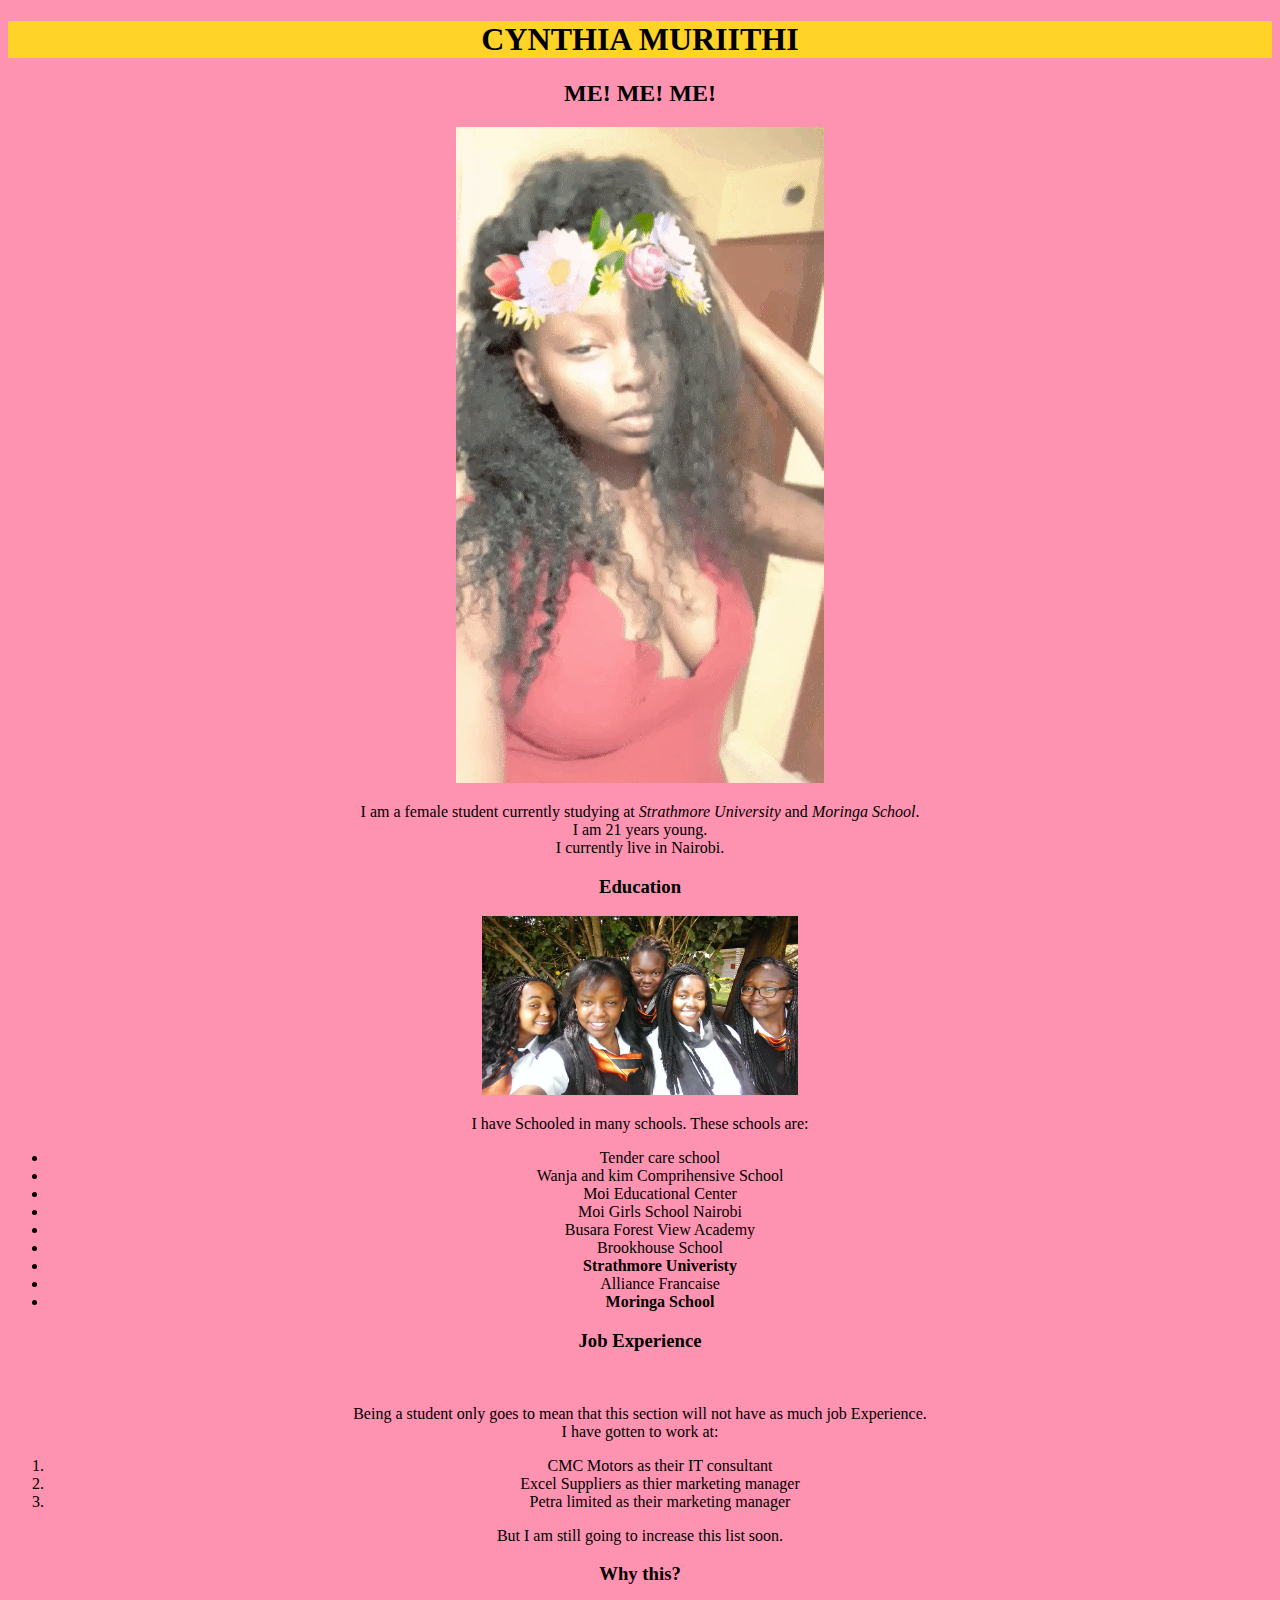
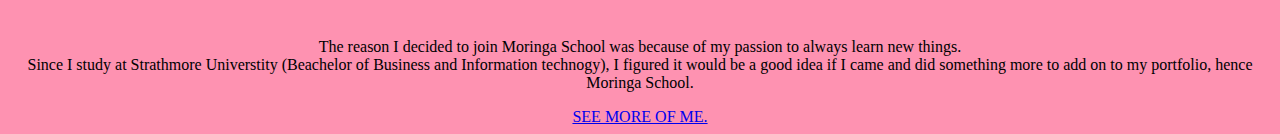
==== index.html @ 6081ea93 "changed the background color" ====
<!DOCTYPE html>
<html lang="en">

<head>
  <title>CYCIQUOIEY</title>
  <link rel="stylesheet" href="css/app.css">
</head>

<body>
  <div style="background-color: rgb(255, 211, 40)">

  <h1>CYNTHIA MURIITHI</h1>
  </div>
  <h2>ME! ME! ME!</h2>
  <img src="img/ME.gif" alt="A photo of ME">
  <p>
    I am a female student currently studying at <em>Strathmore University</em> and <em>Moringa School</em>.<br>
    I am 21 years young.<br>
    I currently live in Nairobi.<br>
  </p>

  <h3>Education</h3>
  <img src="img/school.jpg" alt="A picture of me in school" width="25%">
  <p>
    I have Schooled in many schools. These schools are:<br>
    <ul>
      <li>Tender care school</li>
      <li>Wanja and kim Comprihensive School</li>
      <li>Moi Educational Center</li>
      <li>Moi Girls School Nairobi</li>
      <li>Busara Forest View Academy</li>
      <li>Brookhouse School</li>
      <li><strong>Strathmore Univeristy</strong></li>
      <li>Alliance Francaise</li>
      <li><strong>Moringa School</strong></li>
    </ul>

  </p>

  <h3>Job Experience</h3>
  <img src="" alt="">
  <p>
    Being a student only goes to mean that this section will not have as much job Experience.<br>
    I have gotten to work at:
    <ol>
      <li>CMC Motors as their IT consultant</li>
      <li>Excel Suppliers as thier marketing manager</li>
      <li>Petra limited as their marketing manager</li>
    </ol>
    But I am still going to increase this list soon.
  </p>

  <h3>Why this?</h3>
  <img src="" alt="">
  <p>
    The reason I decided to join Moringa School was because of my passion to always learn new things.<br>
    Since I study at Strathmore Universtity (Beachelor of Business and Information technogy), I figured it would be a good idea if I came and did something more to add on to my portfolio, hence Moringa School.

  </p>


  <a href="about.html">SEE MORE OF ME.</a>
  </body>
</html>
---- css/app.css ----
body {
  background-color: rgb(254, 146, 177);
  text-align: center;
}
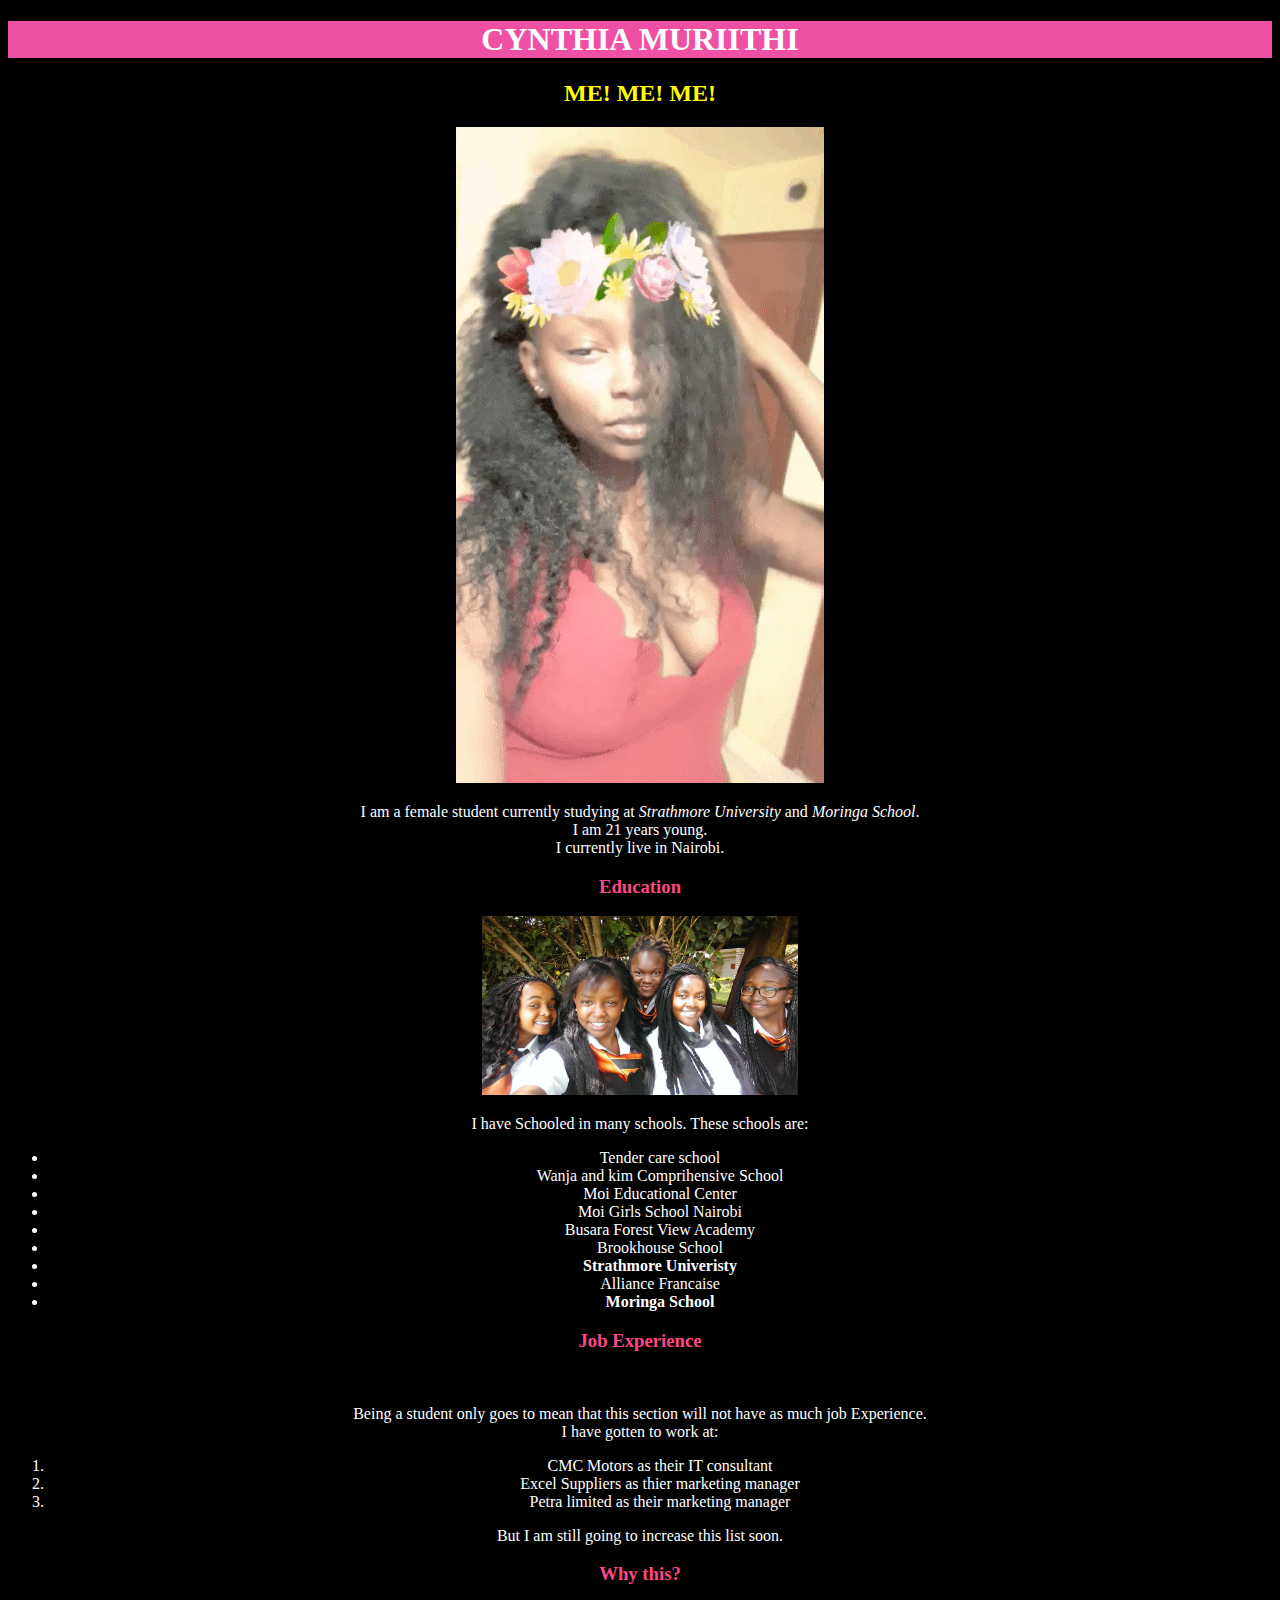
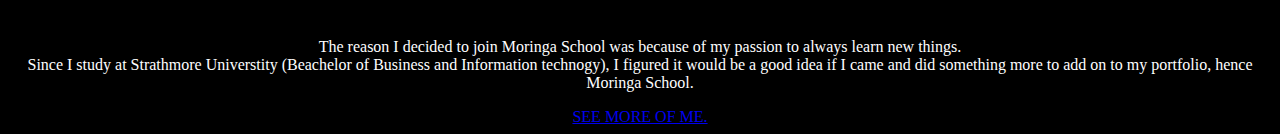
==== commit 8eb104fa: "Changed the font" ====
--- a/index.html
+++ b/index.html
@@ -7,10 +7,11 @@
 </head>
 
 <body>
-  <div style="background-color: rgb(255, 211, 40)">
 
+  <div style="background-color: rgb(240, 80, 163)">
   <h1>CYNTHIA MURIITHI</h1>
   </div>
+
   <h2>ME! ME! ME!</h2>
   <img src="img/ME.gif" alt="A photo of ME">
   <p>
--- a/css/app.css
+++ b/css/app.css
@@ -1,4 +1,11 @@
 body {
-  background-color: rgb(254, 146, 177);
+  background-color: rgb(0, 0, 0);
+  color: #fefeff;
   text-align: center;
 }
+h2 {
+  color: yellow;
+}
+h3 {
+  color: rgb(254, 70, 132);
+}
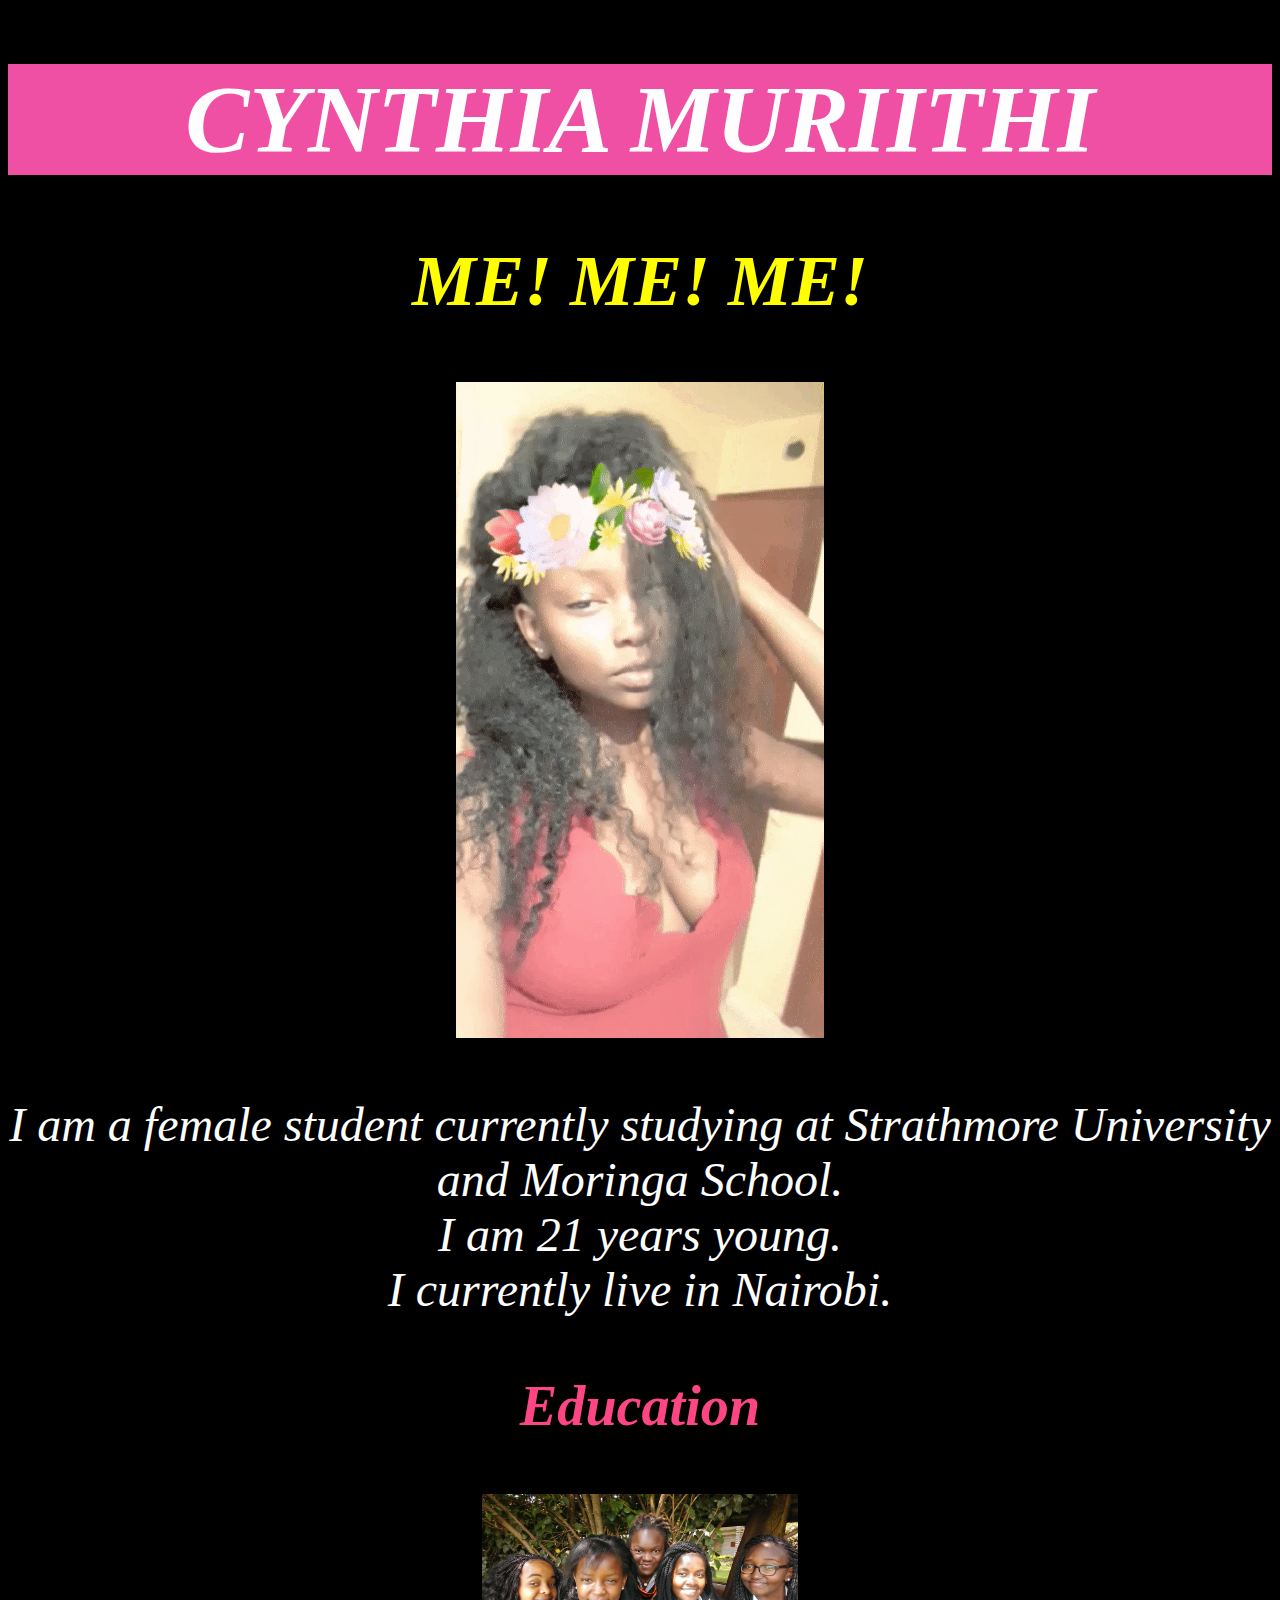
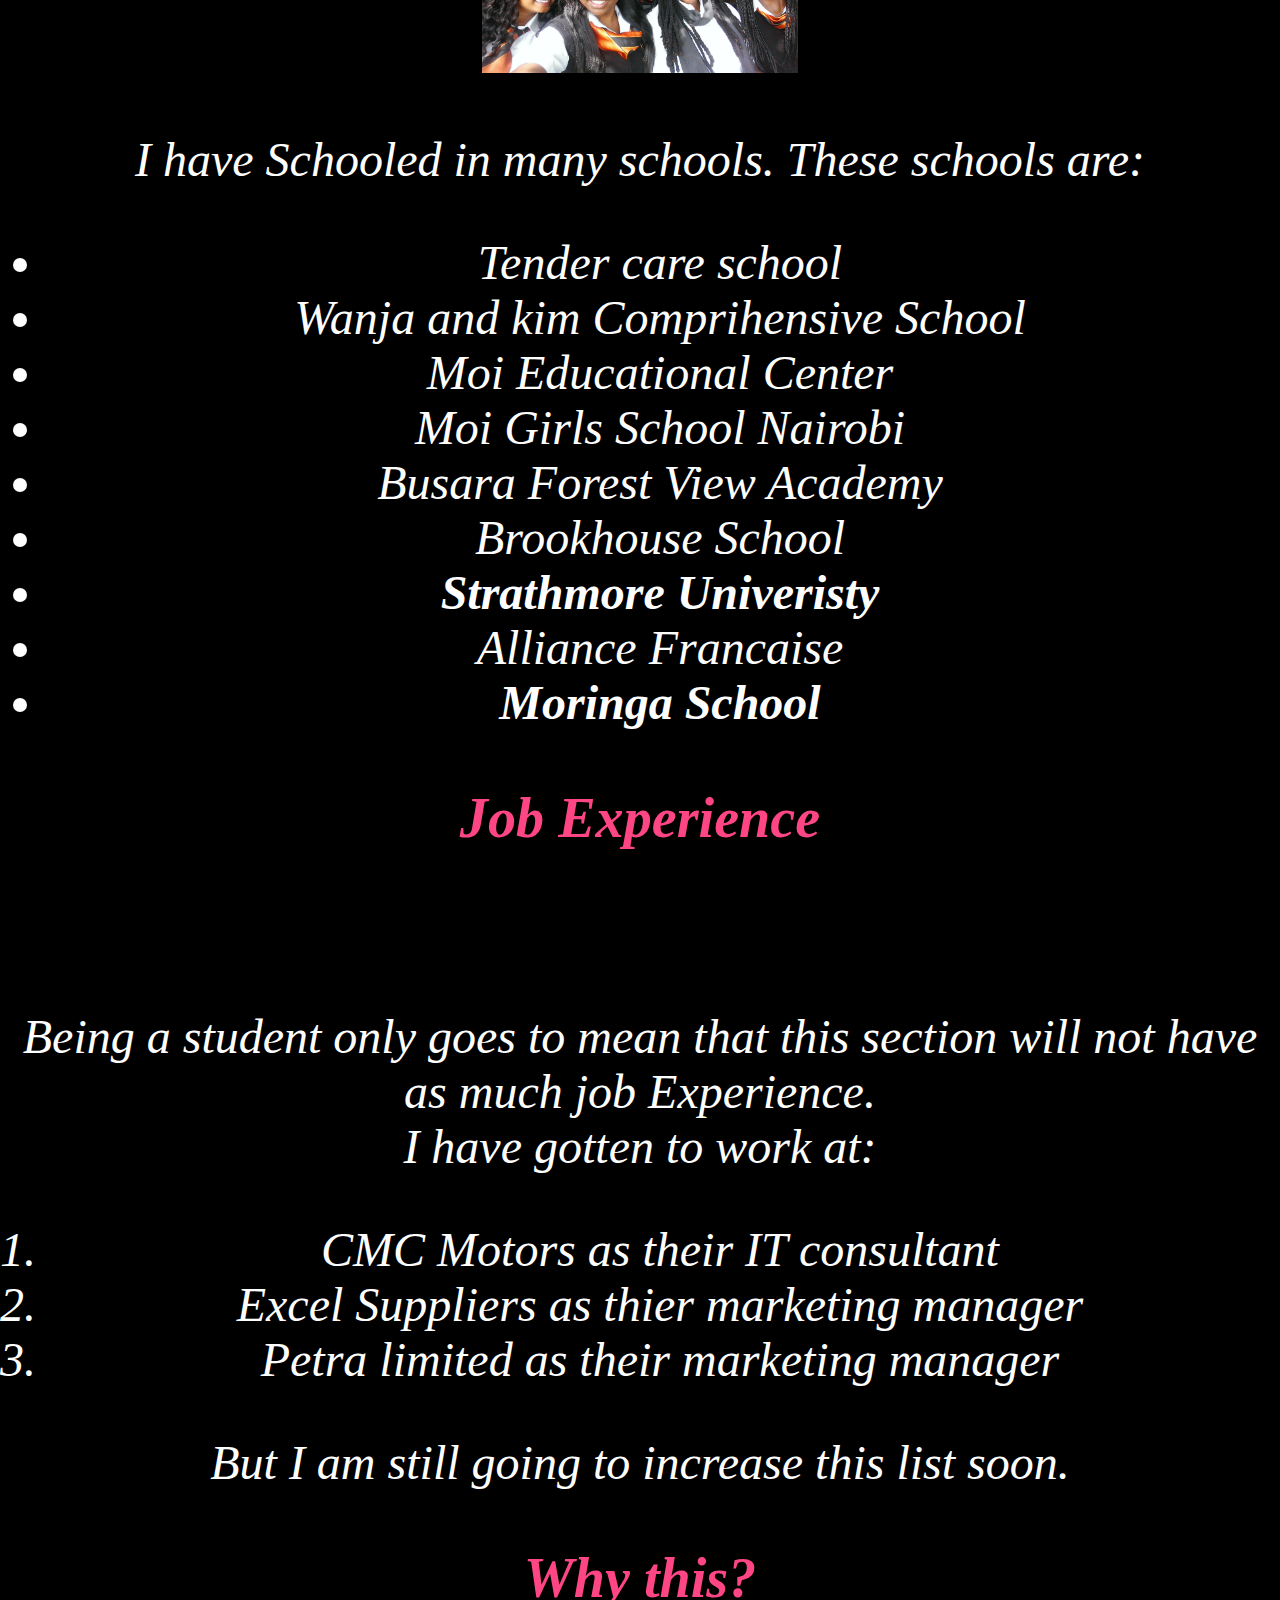
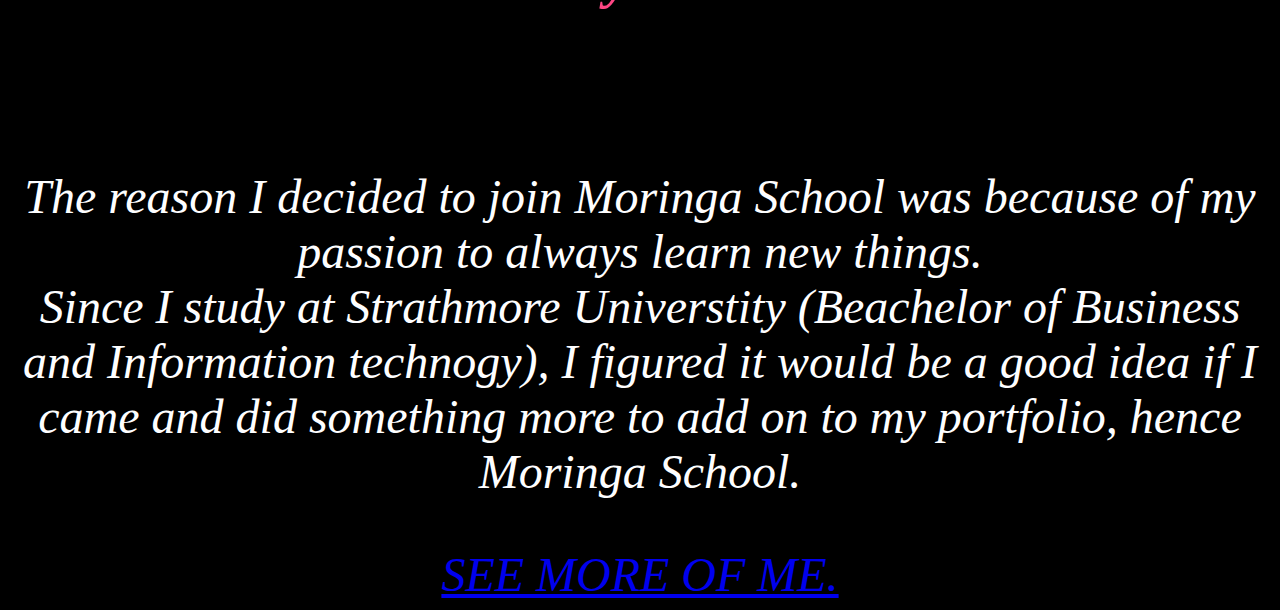
==== commit 406f2a09: "Changed font size and style" ====
--- a/index.html
+++ b/index.html
@@ -7,7 +7,6 @@
 </head>
 
 <body>
-
   <div style="background-color: rgb(240, 80, 163)">
   <h1>CYNTHIA MURIITHI</h1>
   </div>
--- a/css/app.css
+++ b/css/app.css
@@ -9,3 +9,7 @@
 h3 {
   color: rgb(254, 70, 132);
 }
+body {
+  font-size: 300%;
+  font-style: italic;  
+}
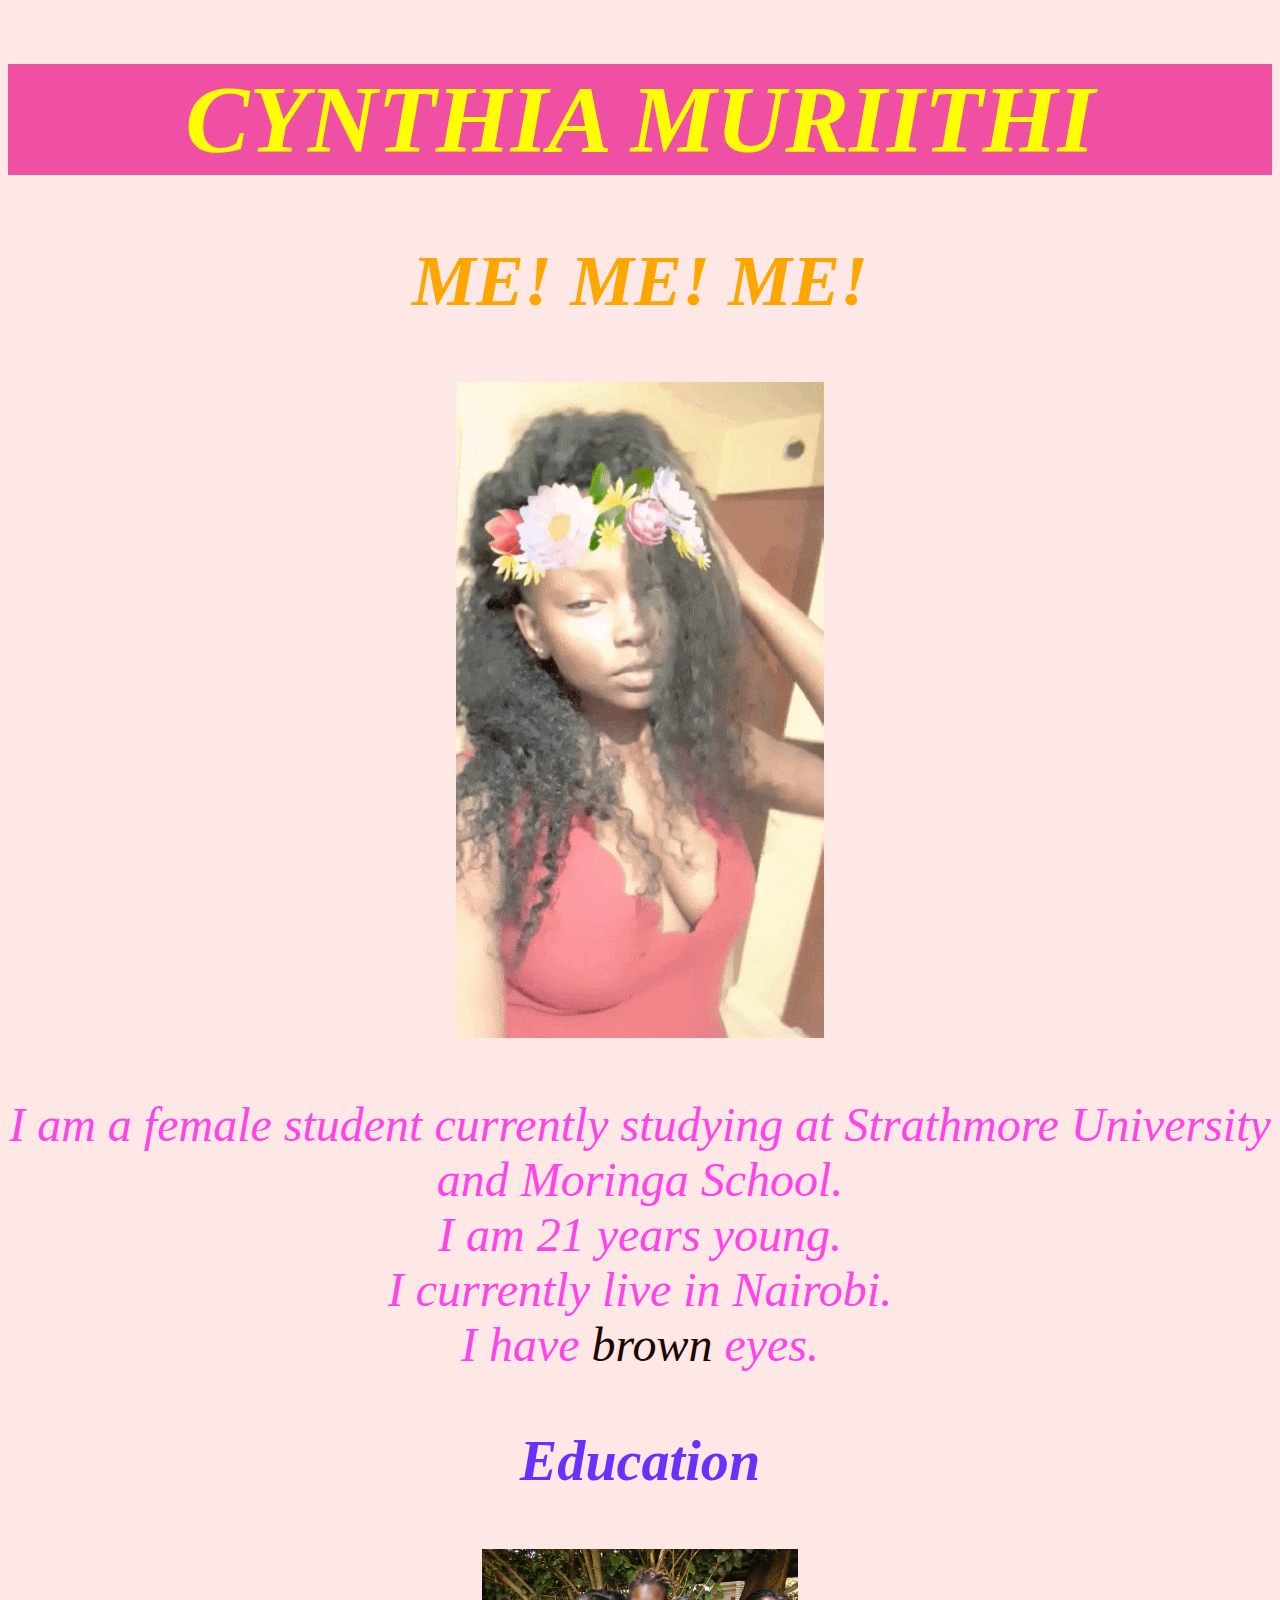
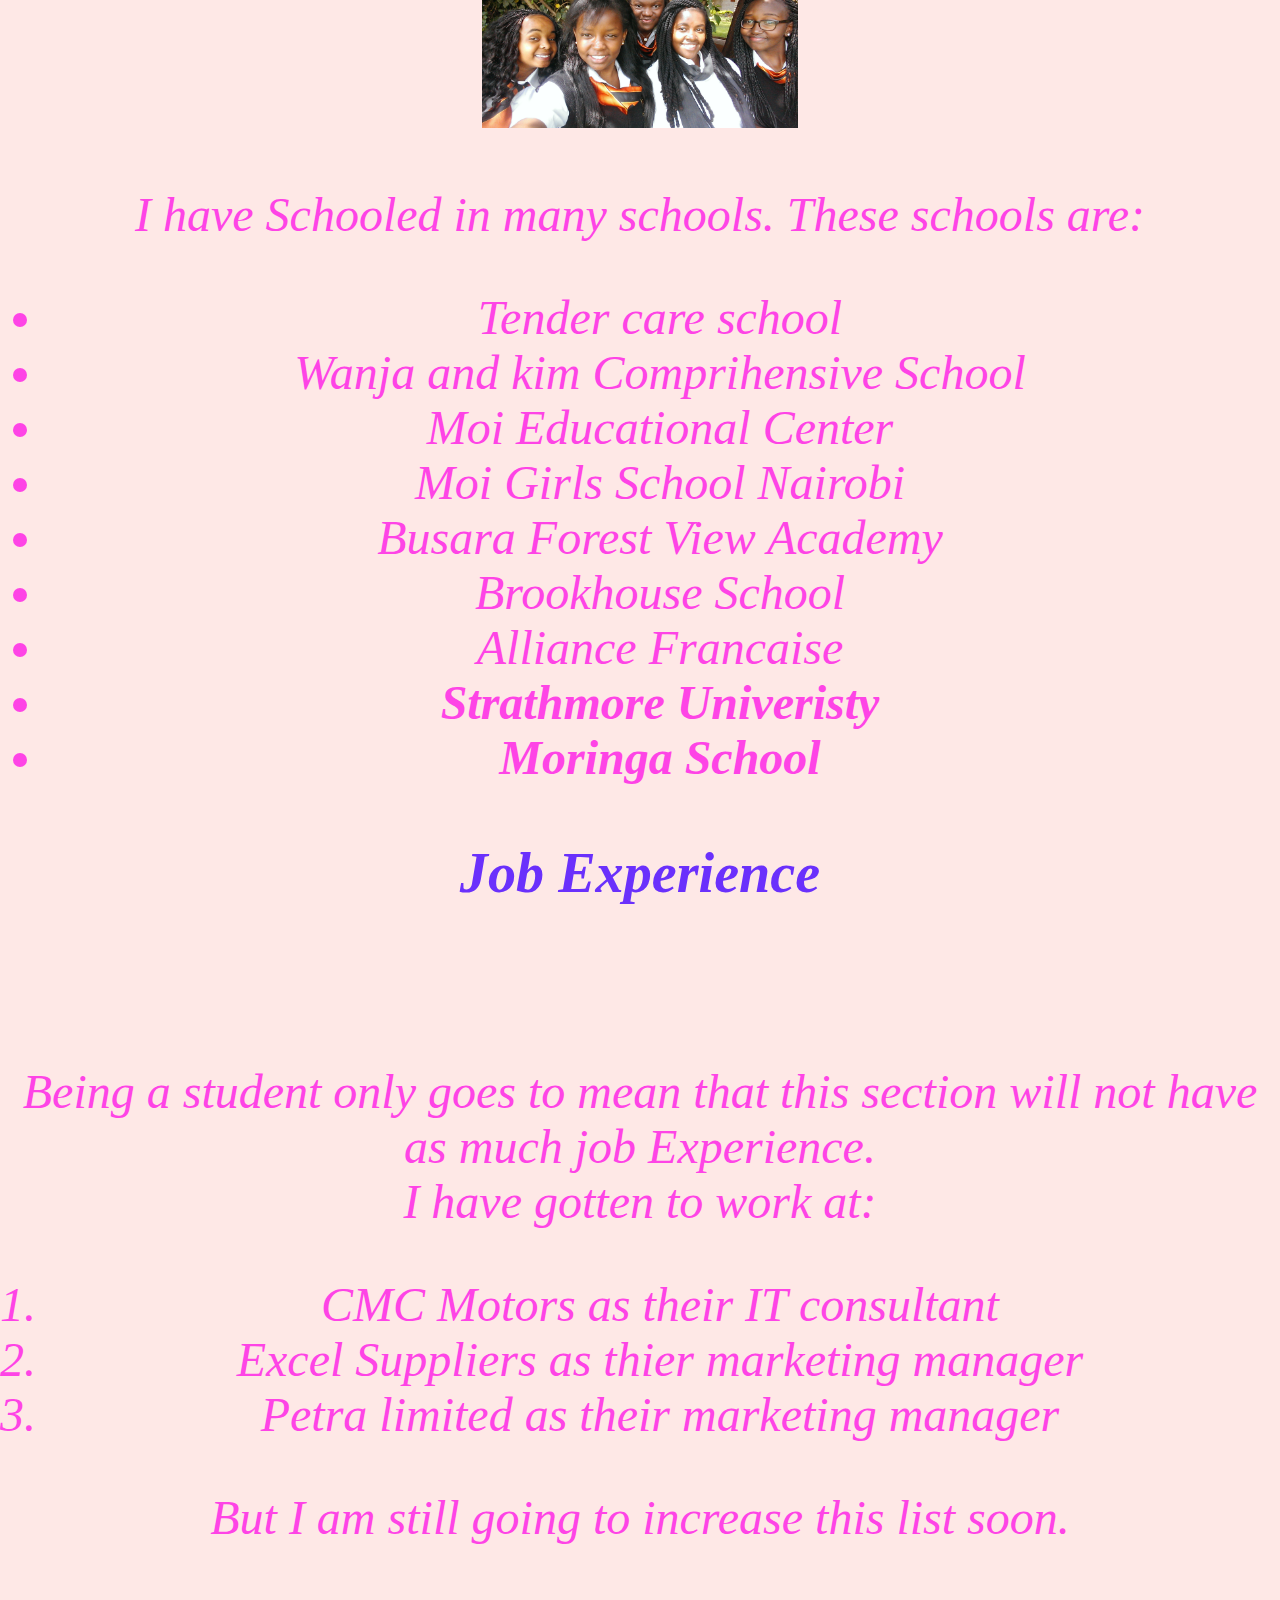
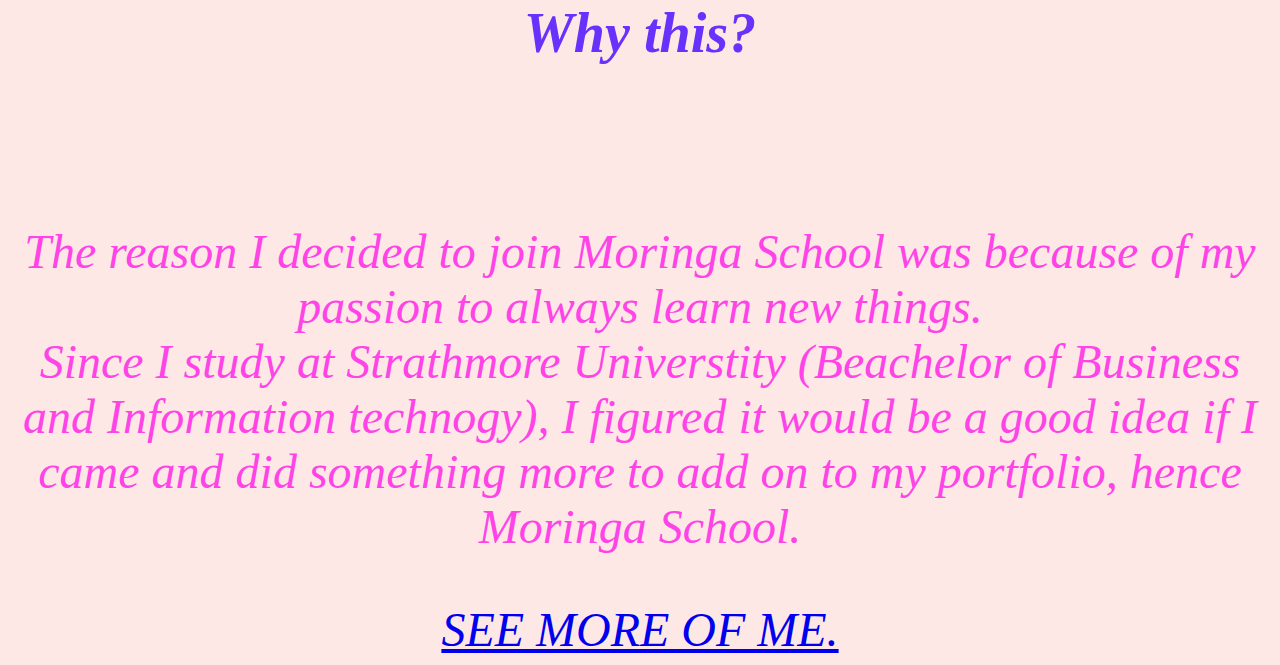
==== commit 385337ca: "changed the background color" ====
--- a/index.html
+++ b/index.html
@@ -17,6 +17,7 @@
     I am a female student currently studying at <em>Strathmore University</em> and <em>Moringa School</em>.<br>
     I am 21 years young.<br>
     I currently live in Nairobi.<br>
+    I have <span style="color: rgb(32, 5, 1)">brown</span> eyes.<br>
   </p>
 
   <h3>Education</h3>
@@ -30,8 +31,8 @@
       <li>Moi Girls School Nairobi</li>
       <li>Busara Forest View Academy</li>
       <li>Brookhouse School</li>
+      <li>Alliance Francaise</li>
       <li><strong>Strathmore Univeristy</strong></li>
-      <li>Alliance Francaise</li>
       <li><strong>Moringa School</strong></li>
     </ul>
 
--- a/css/app.css
+++ b/css/app.css
@@ -1,15 +1,18 @@
 body {
-  background-color: rgb(0, 0, 0);
-  color: #fefeff;
+  background-color: rgb(254, 232, 230);
+  color: rgb(254, 68, 230);
   text-align: center;
 }
 h2 {
-  color: yellow;
+  color: orange;
 }
 h3 {
-  color: rgb(254, 70, 132);
+  color: rgb(106, 48, 252);
 }
 body {
   font-size: 300%;
-  font-style: italic;  
+  font-style: italic;
 }
+h1 {
+  color: yellow;
+}
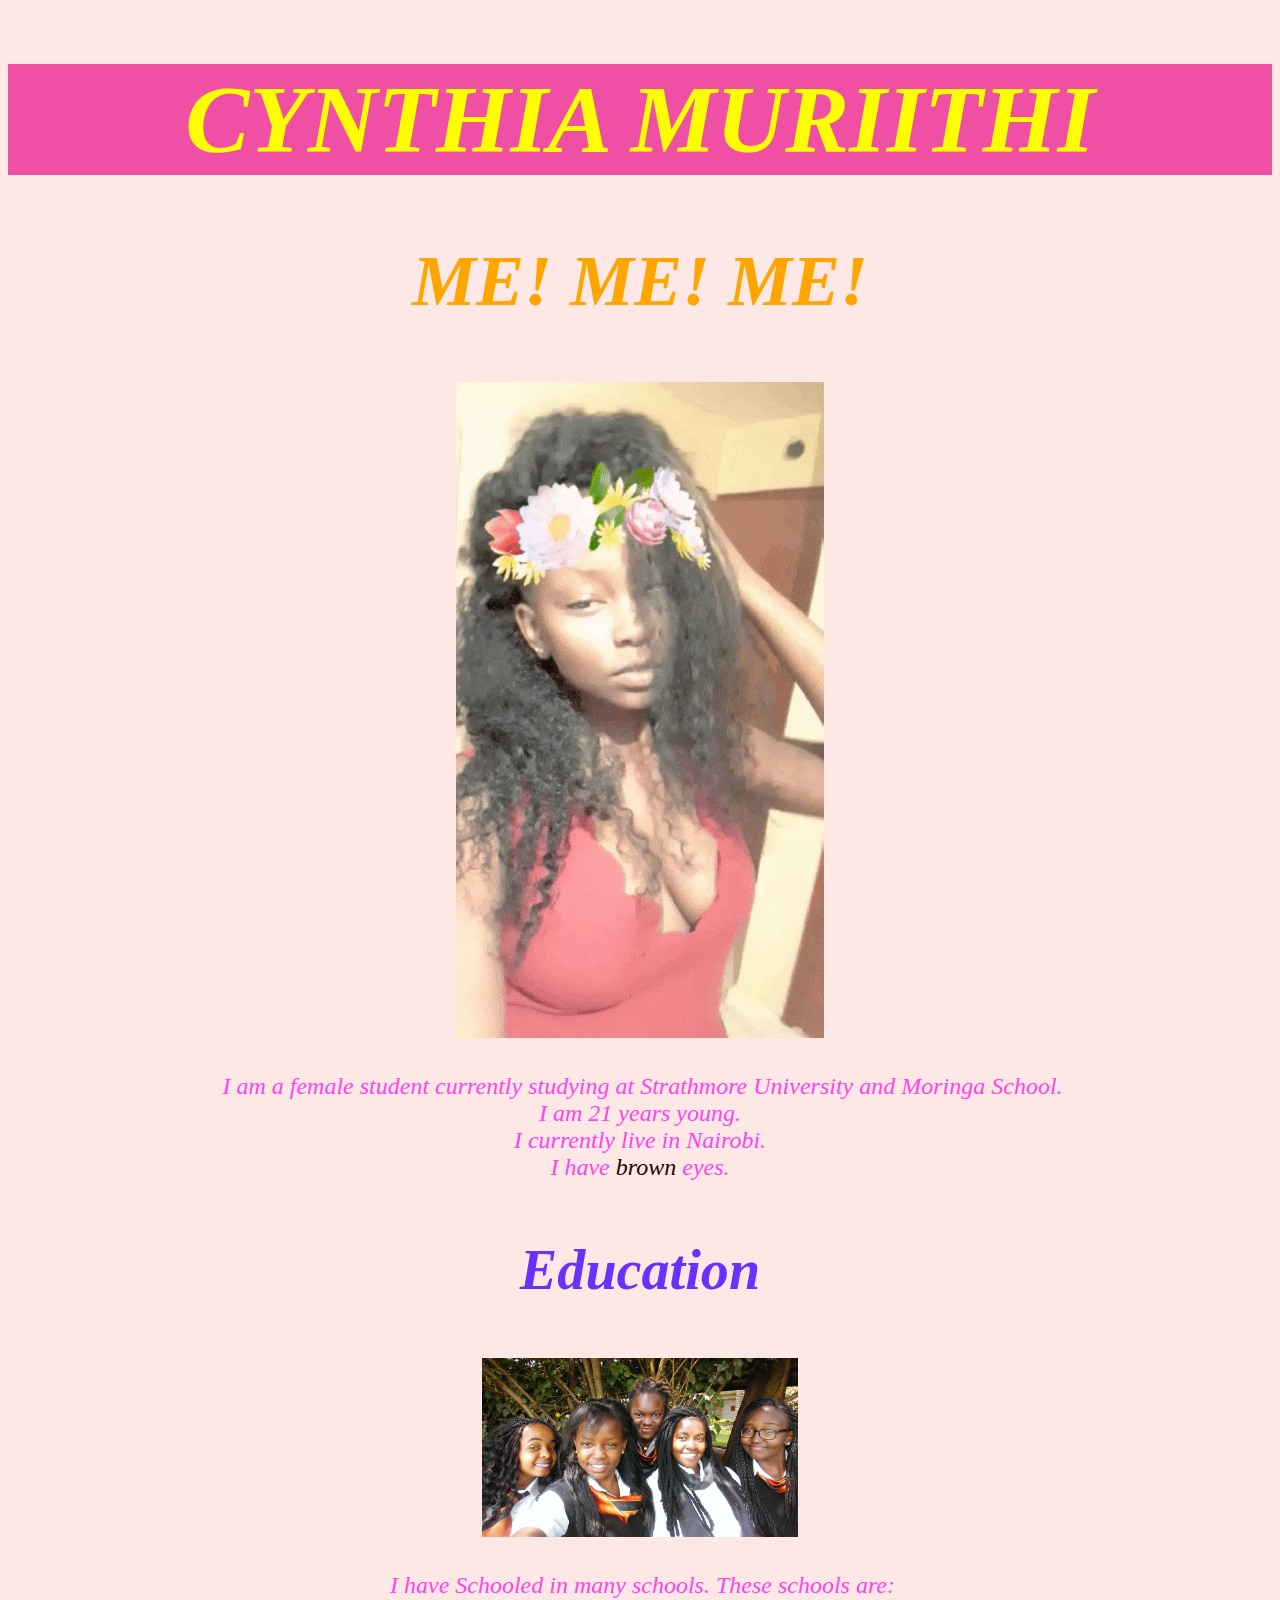
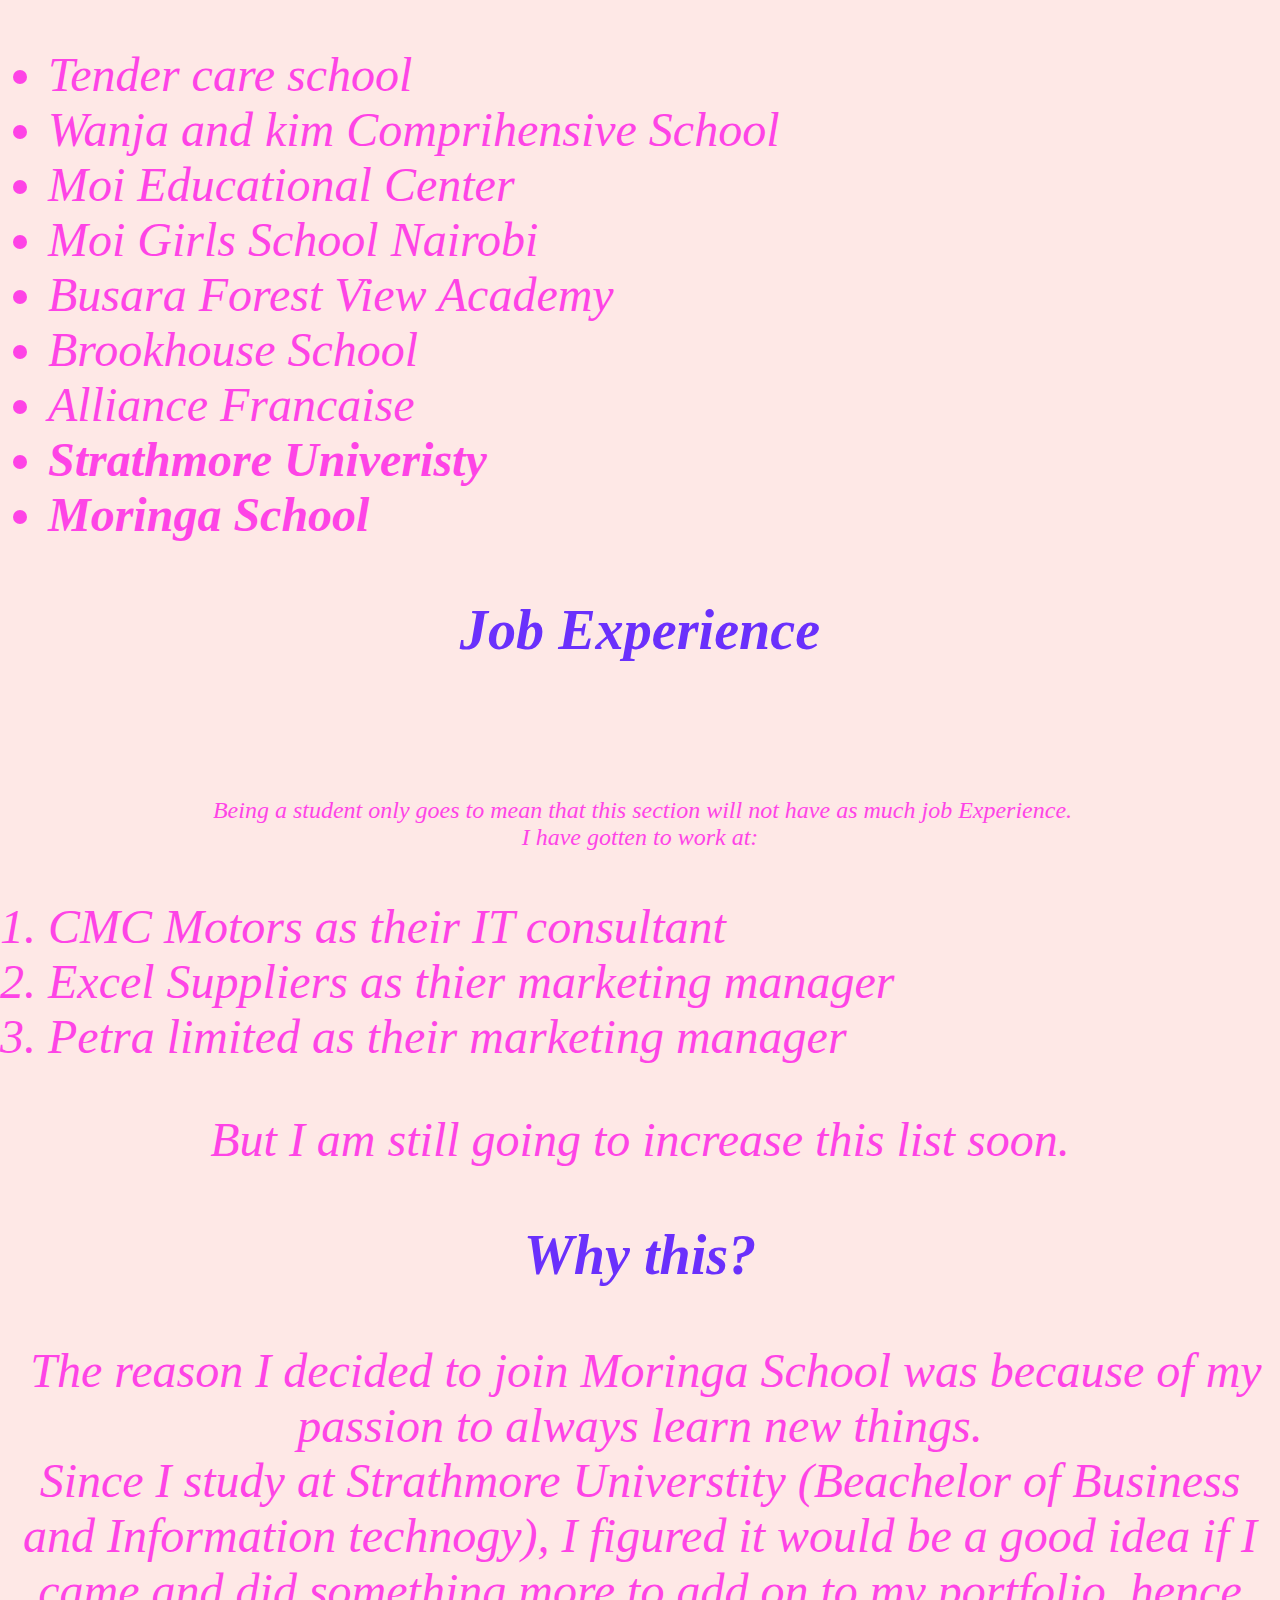
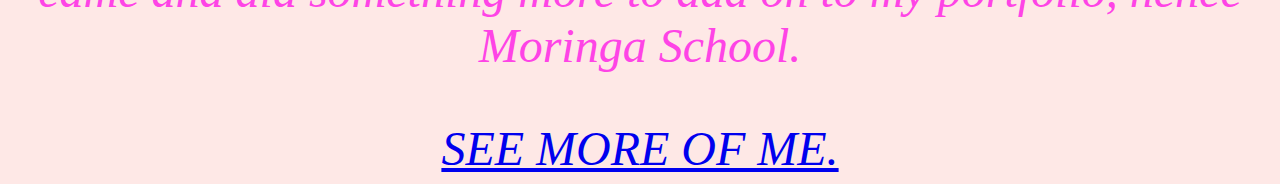
==== commit 513e818c: "Added a hyperlink" ====
--- a/index.html
+++ b/index.html
@@ -2,6 +2,12 @@
 <html lang="en">
 
 <head>
+  <style>
+  p{
+    text-indent: 5px;
+  }
+
+  </style>
   <title>CYCIQUOIEY</title>
   <link rel="stylesheet" href="css/app.css">
 </head>
@@ -13,7 +19,7 @@
 
   <h2>ME! ME! ME!</h2>
   <img src="img/ME.gif" alt="A photo of ME">
-  <p>
+  <p class="red">
     I am a female student currently studying at <em>Strathmore University</em> and <em>Moringa School</em>.<br>
     I am 21 years young.<br>
     I currently live in Nairobi.<br>
@@ -22,9 +28,9 @@
 
   <h3>Education</h3>
   <img src="img/school.jpg" alt="A picture of me in school" width="25%">
-  <p>
+  <p class="red">
     I have Schooled in many schools. These schools are:<br>
-    <ul>
+    <ul align="left">
       <li>Tender care school</li>
       <li>Wanja and kim Comprihensive School</li>
       <li>Moi Educational Center</li>
@@ -40,10 +46,10 @@
 
   <h3>Job Experience</h3>
   <img src="" alt="">
-  <p>
+  <p class="red">
     Being a student only goes to mean that this section will not have as much job Experience.<br>
     I have gotten to work at:
-    <ol>
+    <ol align= "left">
       <li>CMC Motors as their IT consultant</li>
       <li>Excel Suppliers as thier marketing manager</li>
       <li>Petra limited as their marketing manager</li>
@@ -53,12 +59,10 @@
 
   <h3>Why this?</h3>
   <img src="" alt="">
-  <p>
+  <pclass="red">
     The reason I decided to join Moringa School was because of my passion to always learn new things.<br>
     Since I study at Strathmore Universtity (Beachelor of Business and Information technogy), I figured it would be a good idea if I came and did something more to add on to my portfolio, hence Moringa School.
-
   </p>
-
 
   <a href="about.html">SEE MORE OF ME.</a>
   </body>
--- a/css/app.css
+++ b/css/app.css
@@ -3,6 +3,7 @@
   color: rgb(254, 68, 230);
   text-align: center;
 }
+
 h2 {
   color: orange;
 }
@@ -16,3 +17,6 @@
 h1 {
   color: yellow;
 }
+.red {
+  font-size: 50%;
+}
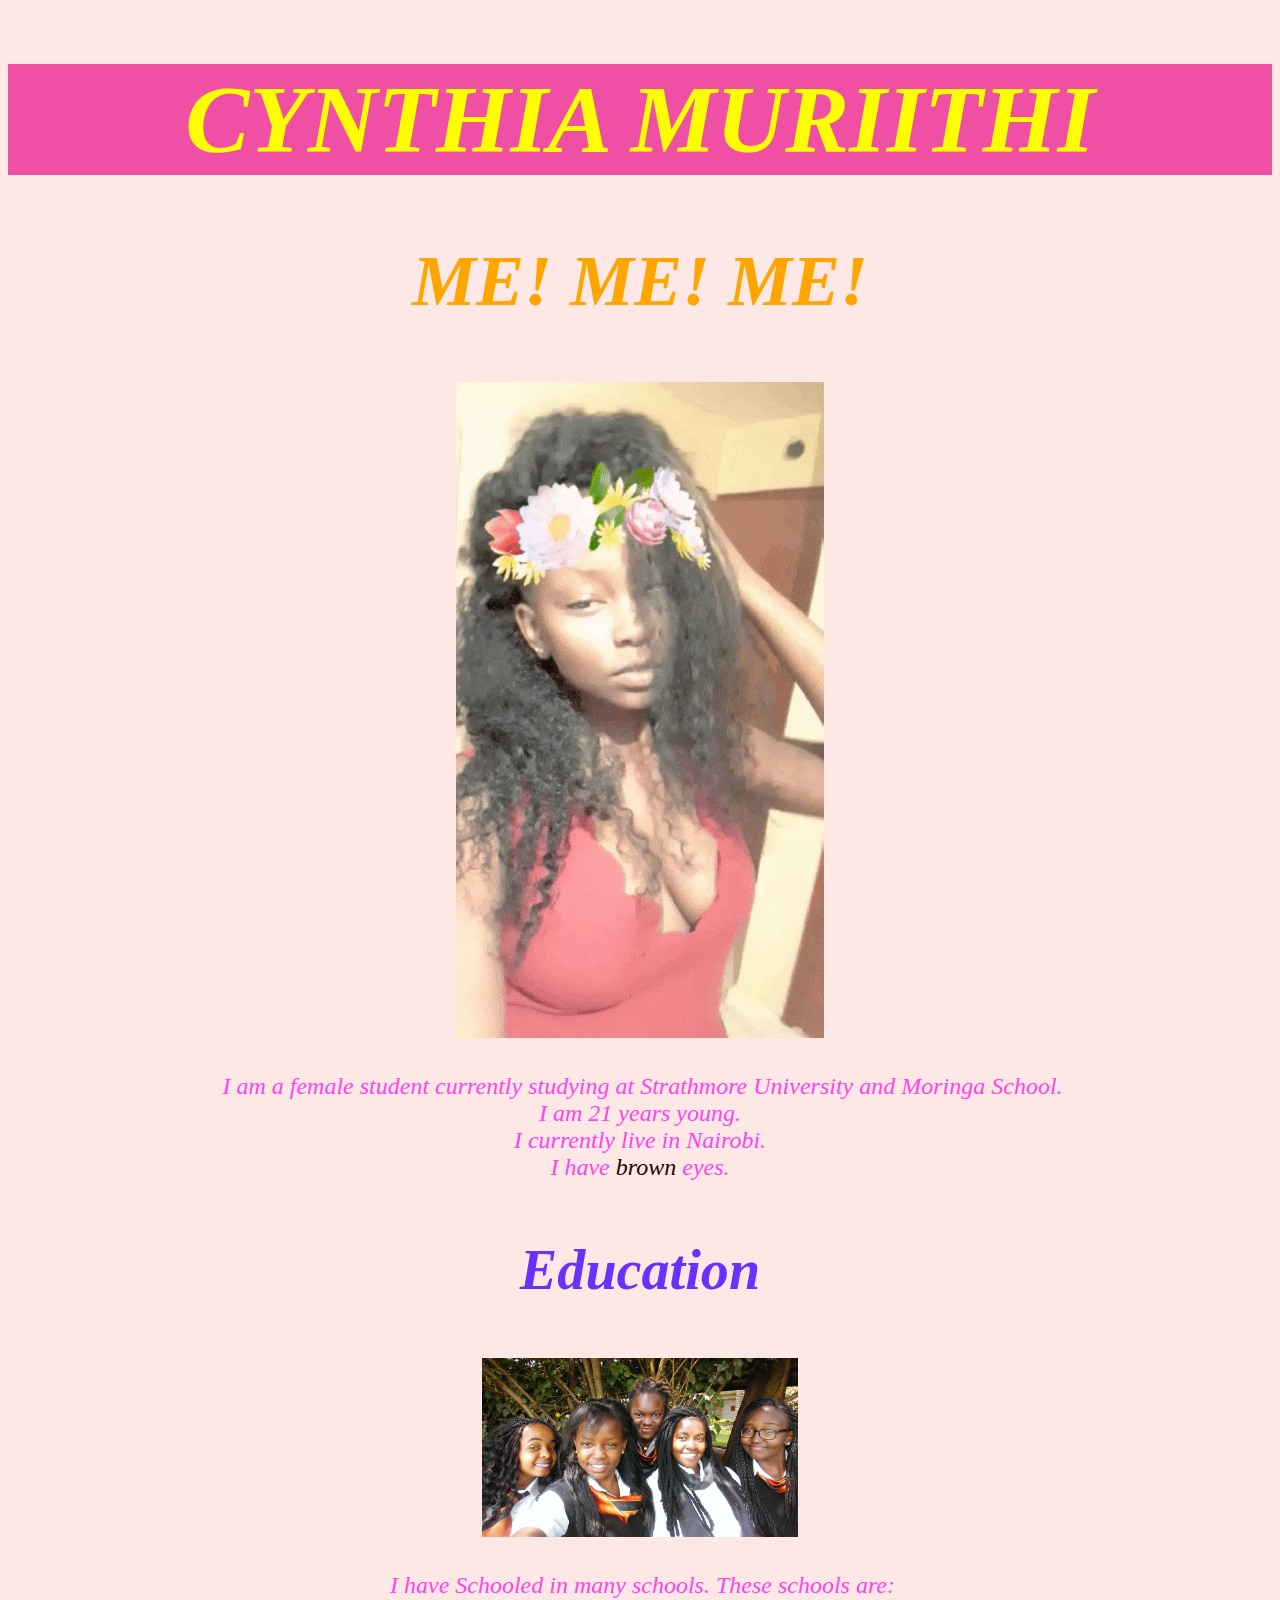
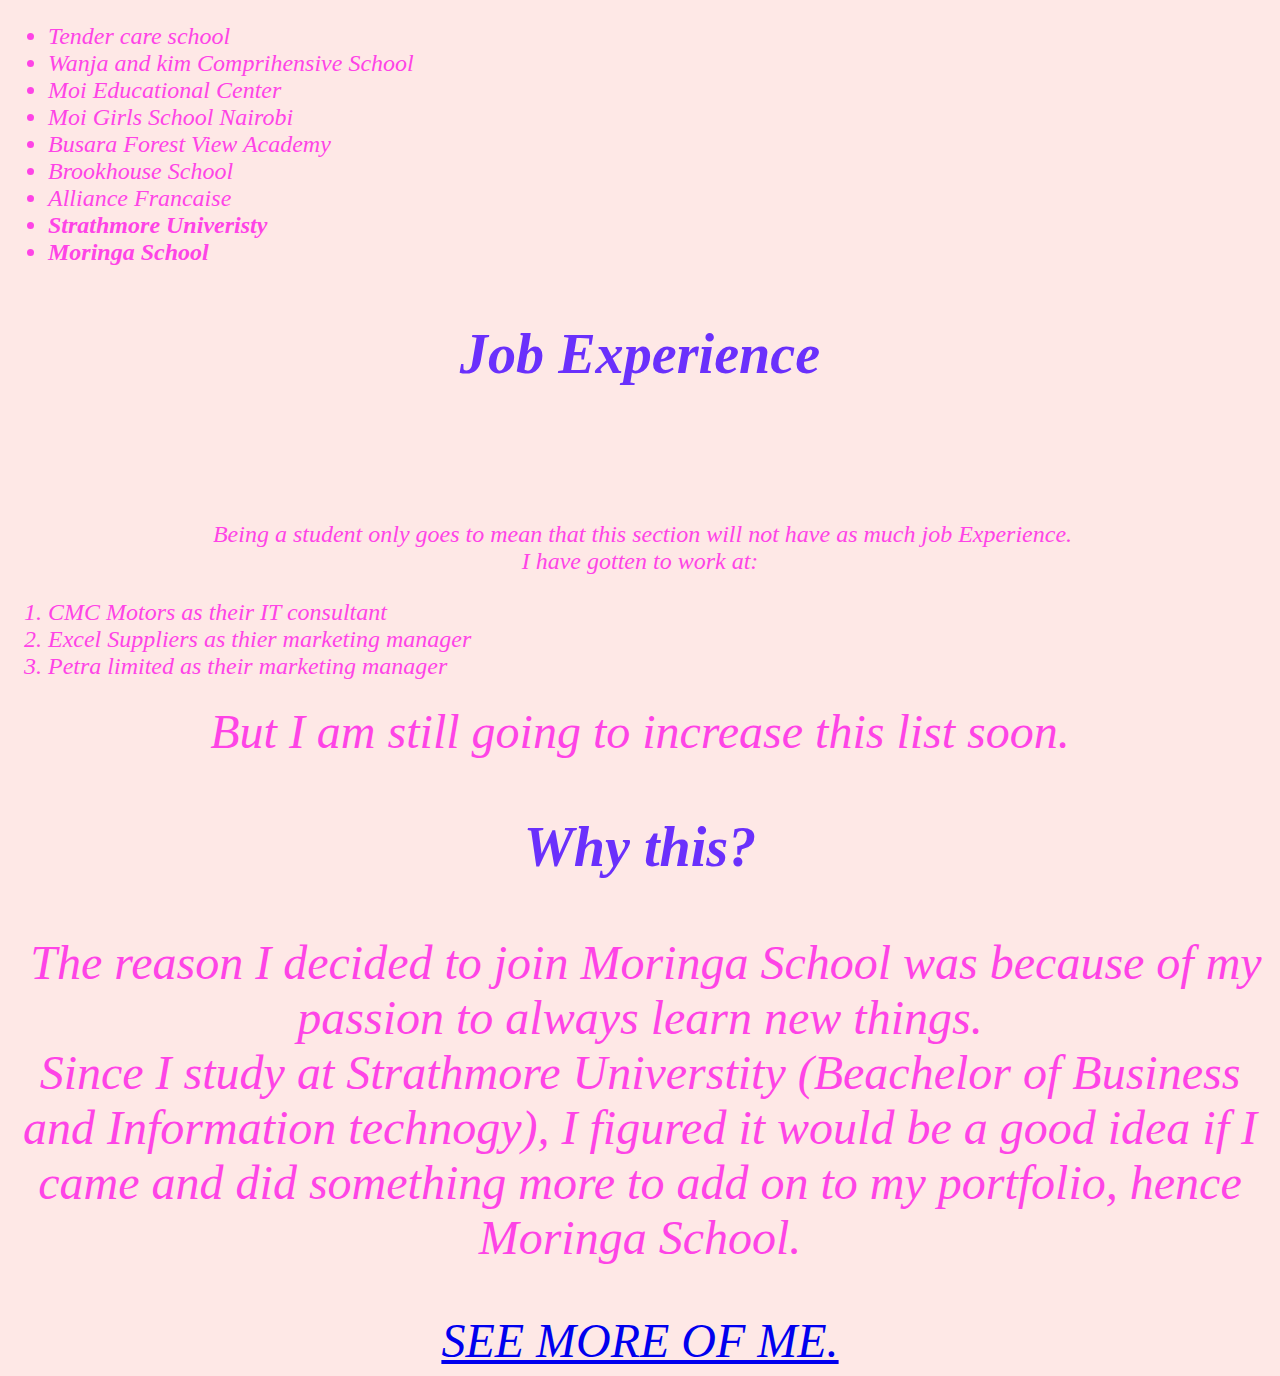
==== commit 38c56f72: "Added a class" ====
--- a/index.html
+++ b/index.html
@@ -30,7 +30,7 @@
   <img src="img/school.jpg" alt="A picture of me in school" width="25%">
   <p class="red">
     I have Schooled in many schools. These schools are:<br>
-    <ul align="left">
+    <ul align="left" class="red">
       <li>Tender care school</li>
       <li>Wanja and kim Comprihensive School</li>
       <li>Moi Educational Center</li>
@@ -49,7 +49,7 @@
   <p class="red">
     Being a student only goes to mean that this section will not have as much job Experience.<br>
     I have gotten to work at:
-    <ol align= "left">
+    <ol align= "left" class="red">
       <li>CMC Motors as their IT consultant</li>
       <li>Excel Suppliers as thier marketing manager</li>
       <li>Petra limited as their marketing manager</li>
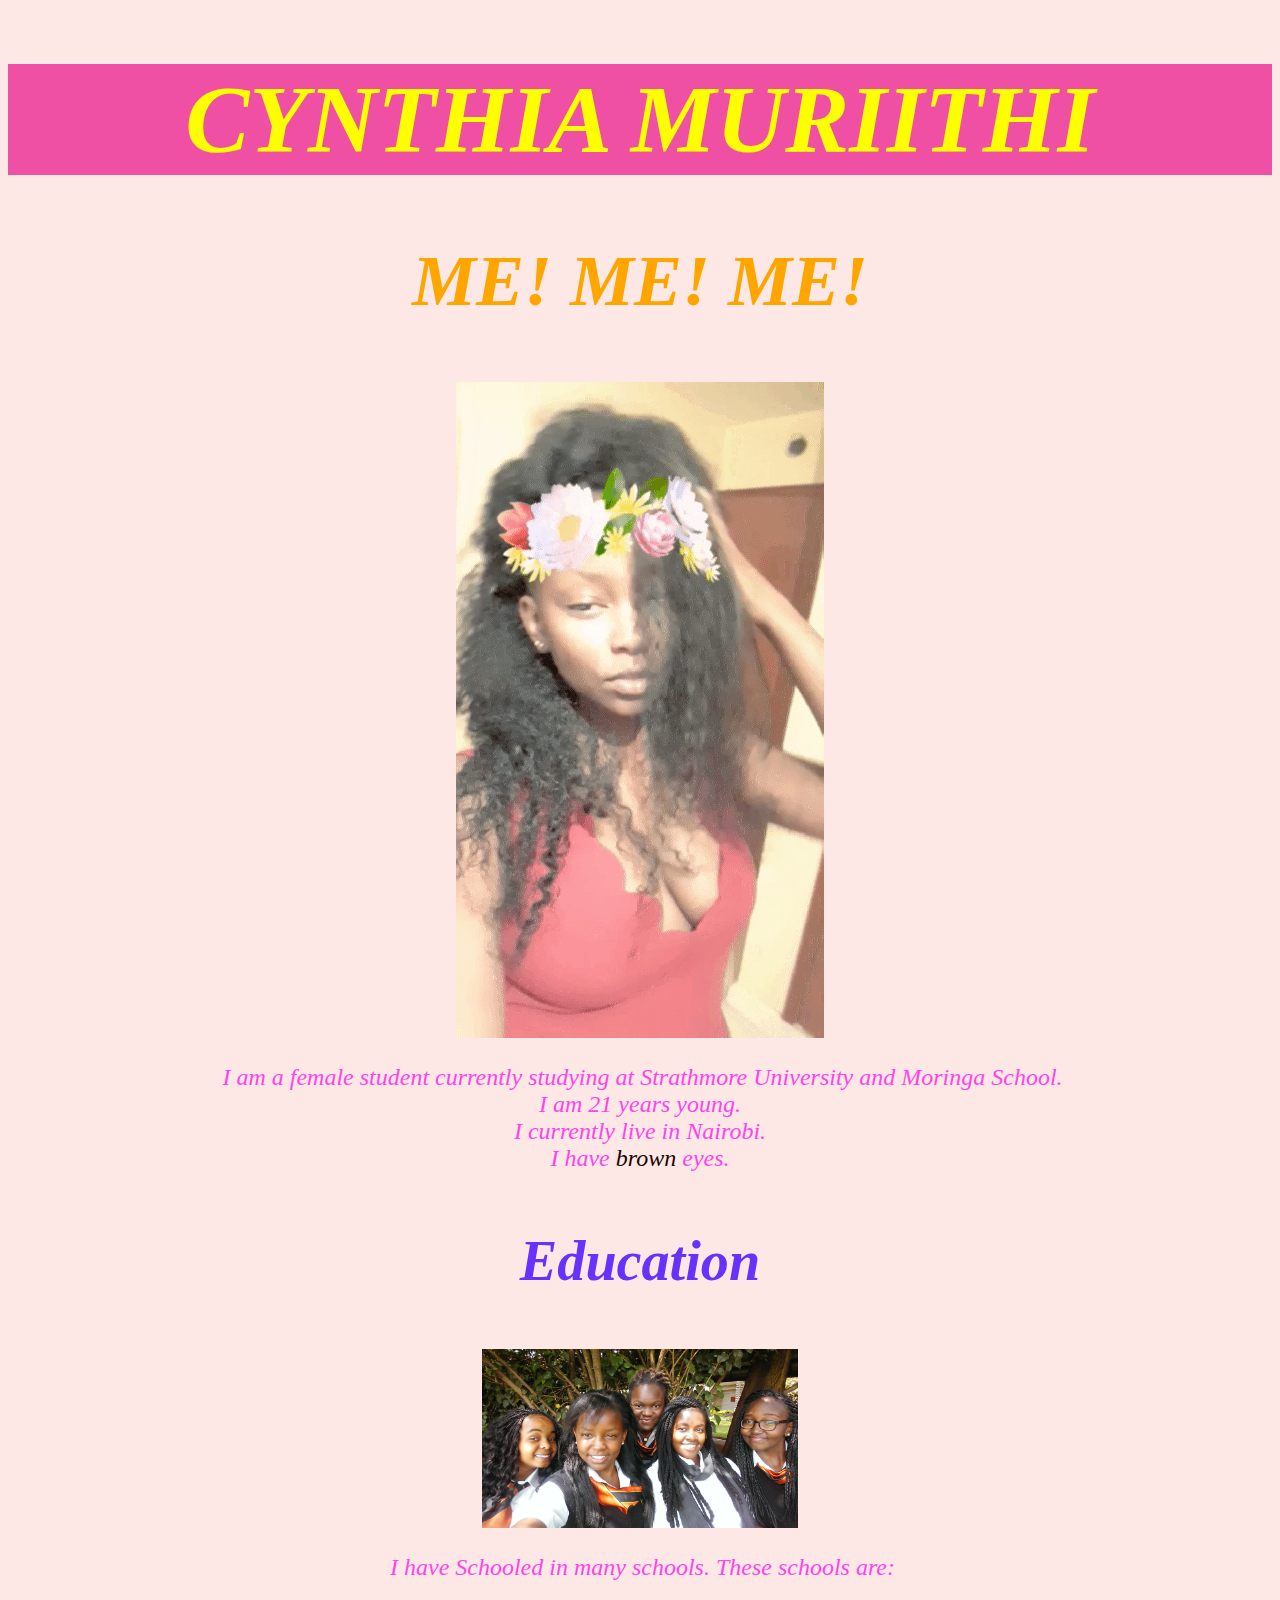
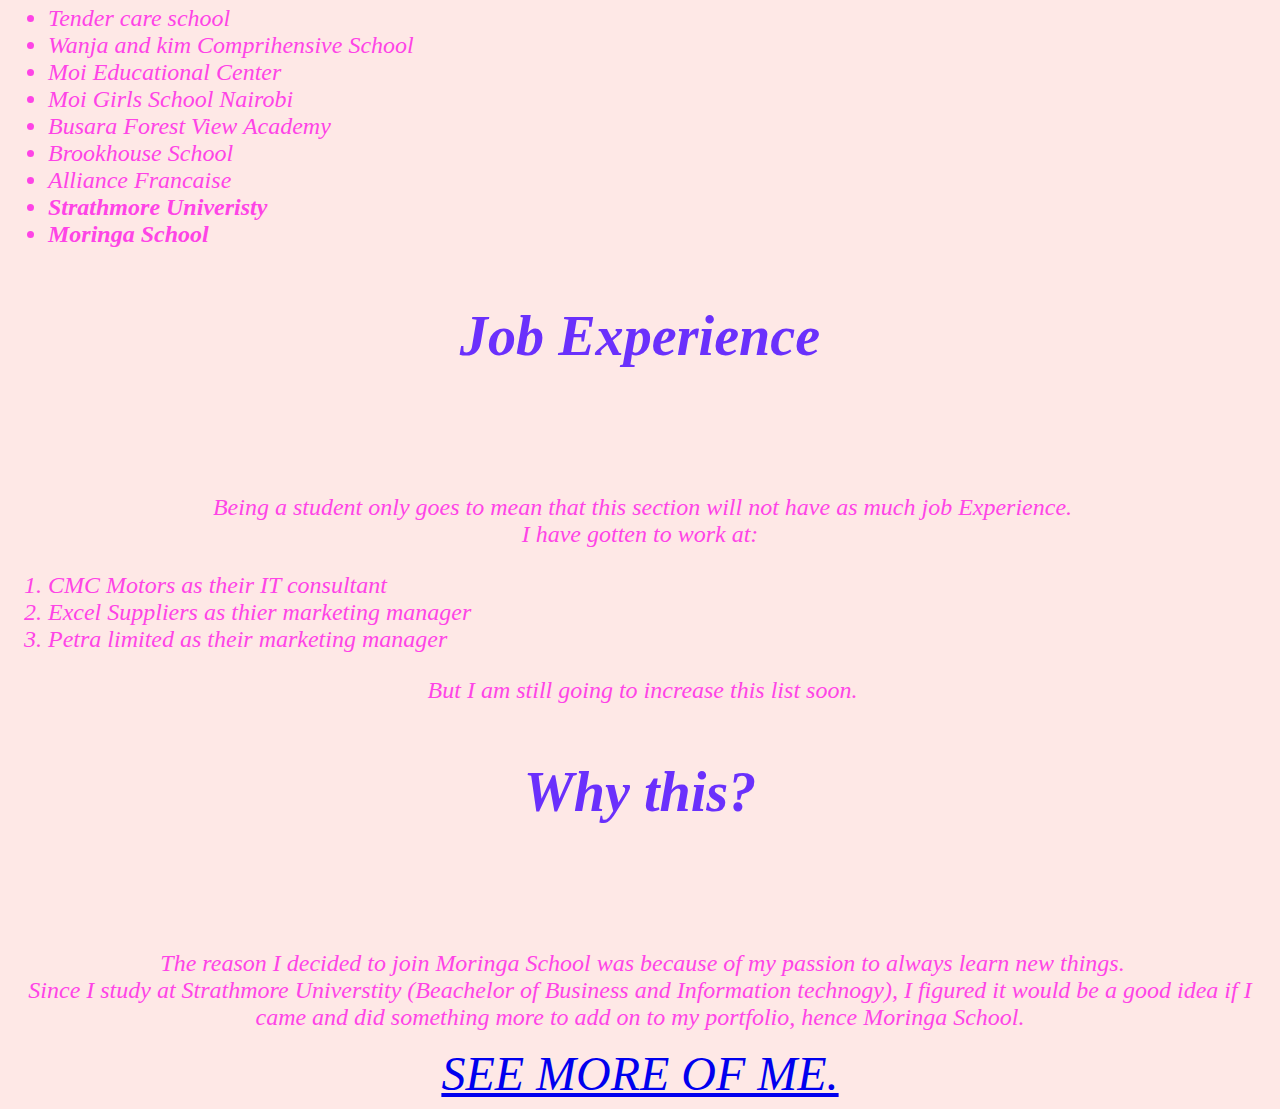
==== commit ecb44f08: "Added a margin" ====
--- a/index.html
+++ b/index.html
@@ -5,6 +5,7 @@
   <style>
   p{
     text-indent: 5px;
+    margin: 15px;
   }
 
   </style>
@@ -54,12 +55,14 @@
       <li>Excel Suppliers as thier marketing manager</li>
       <li>Petra limited as their marketing manager</li>
     </ol>
-    But I am still going to increase this list soon.
+  <P class="red">
+     But I am still going to increase this list soon.
+   </P>
   </p>
 
   <h3>Why this?</h3>
   <img src="" alt="">
-  <pclass="red">
+  <p class="red">
     The reason I decided to join Moringa School was because of my passion to always learn new things.<br>
     Since I study at Strathmore Universtity (Beachelor of Business and Information technogy), I figured it would be a good idea if I came and did something more to add on to my portfolio, hence Moringa School.
   </p>
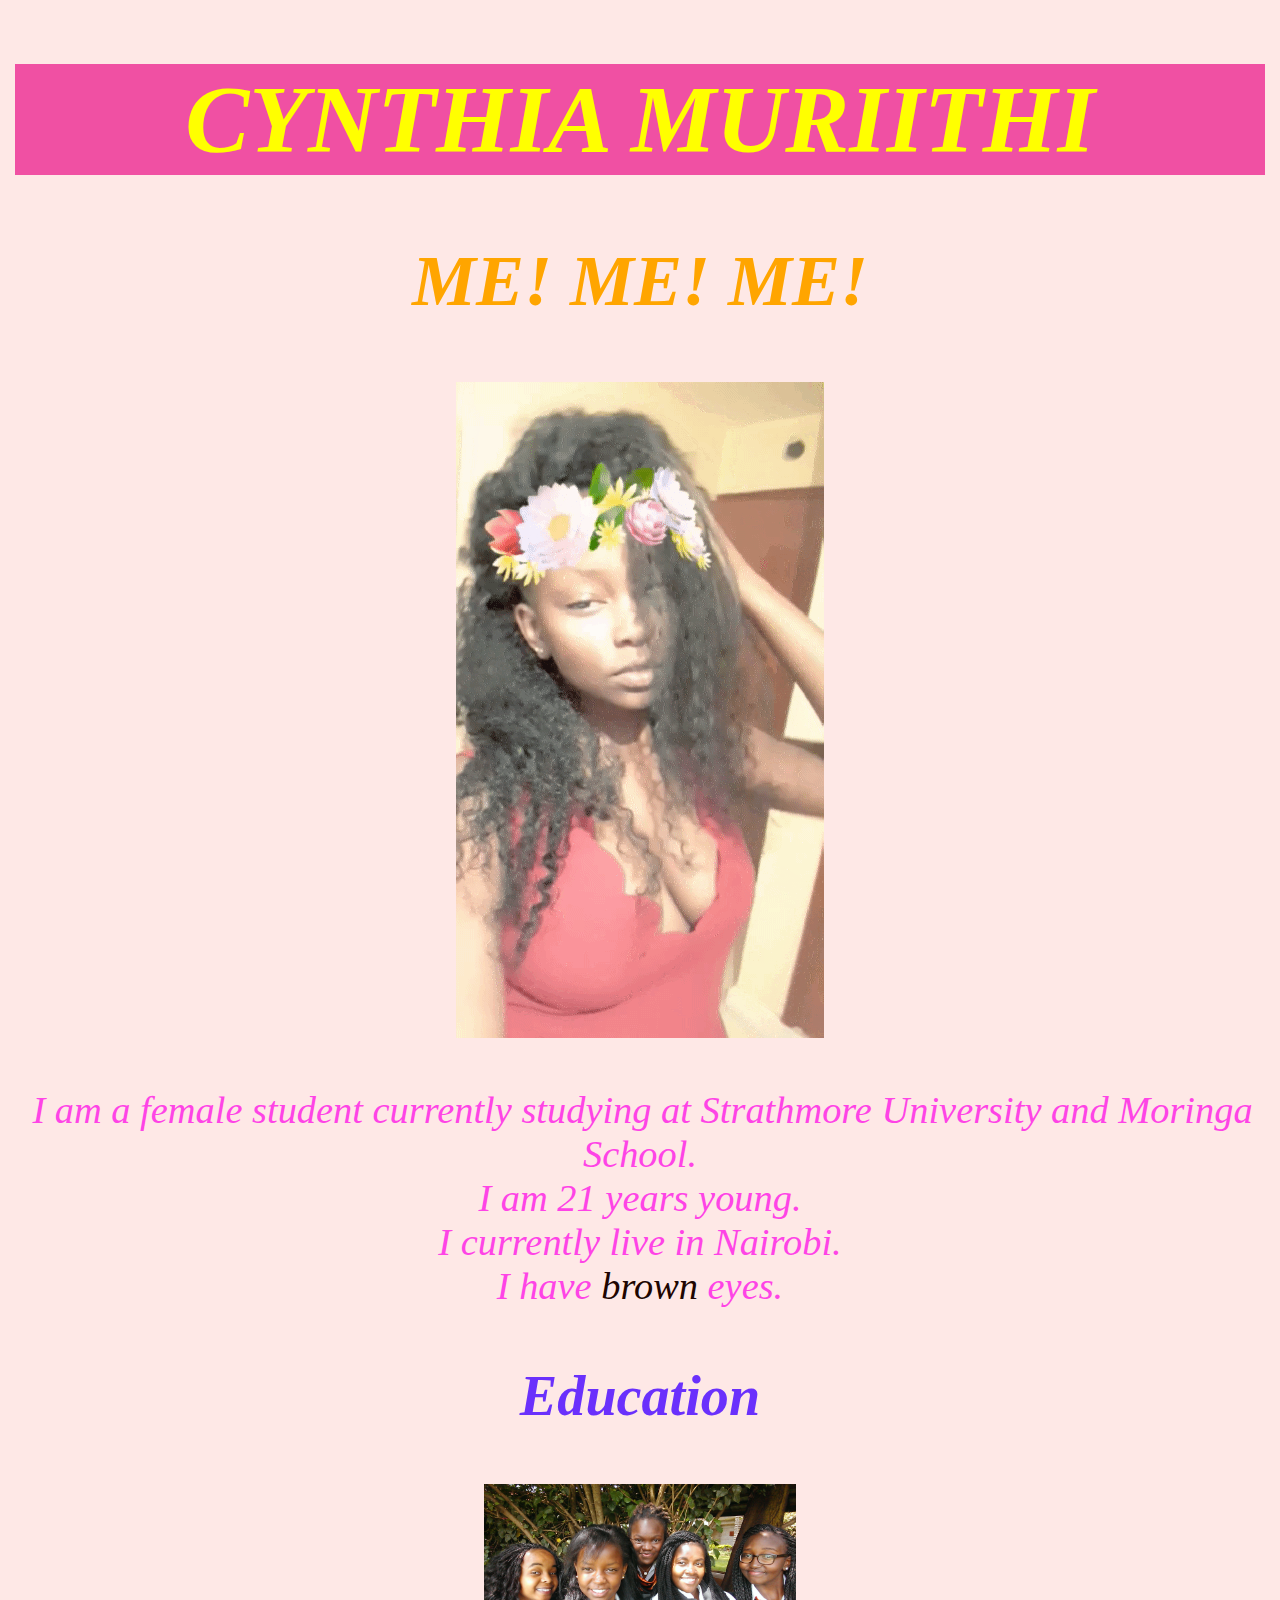
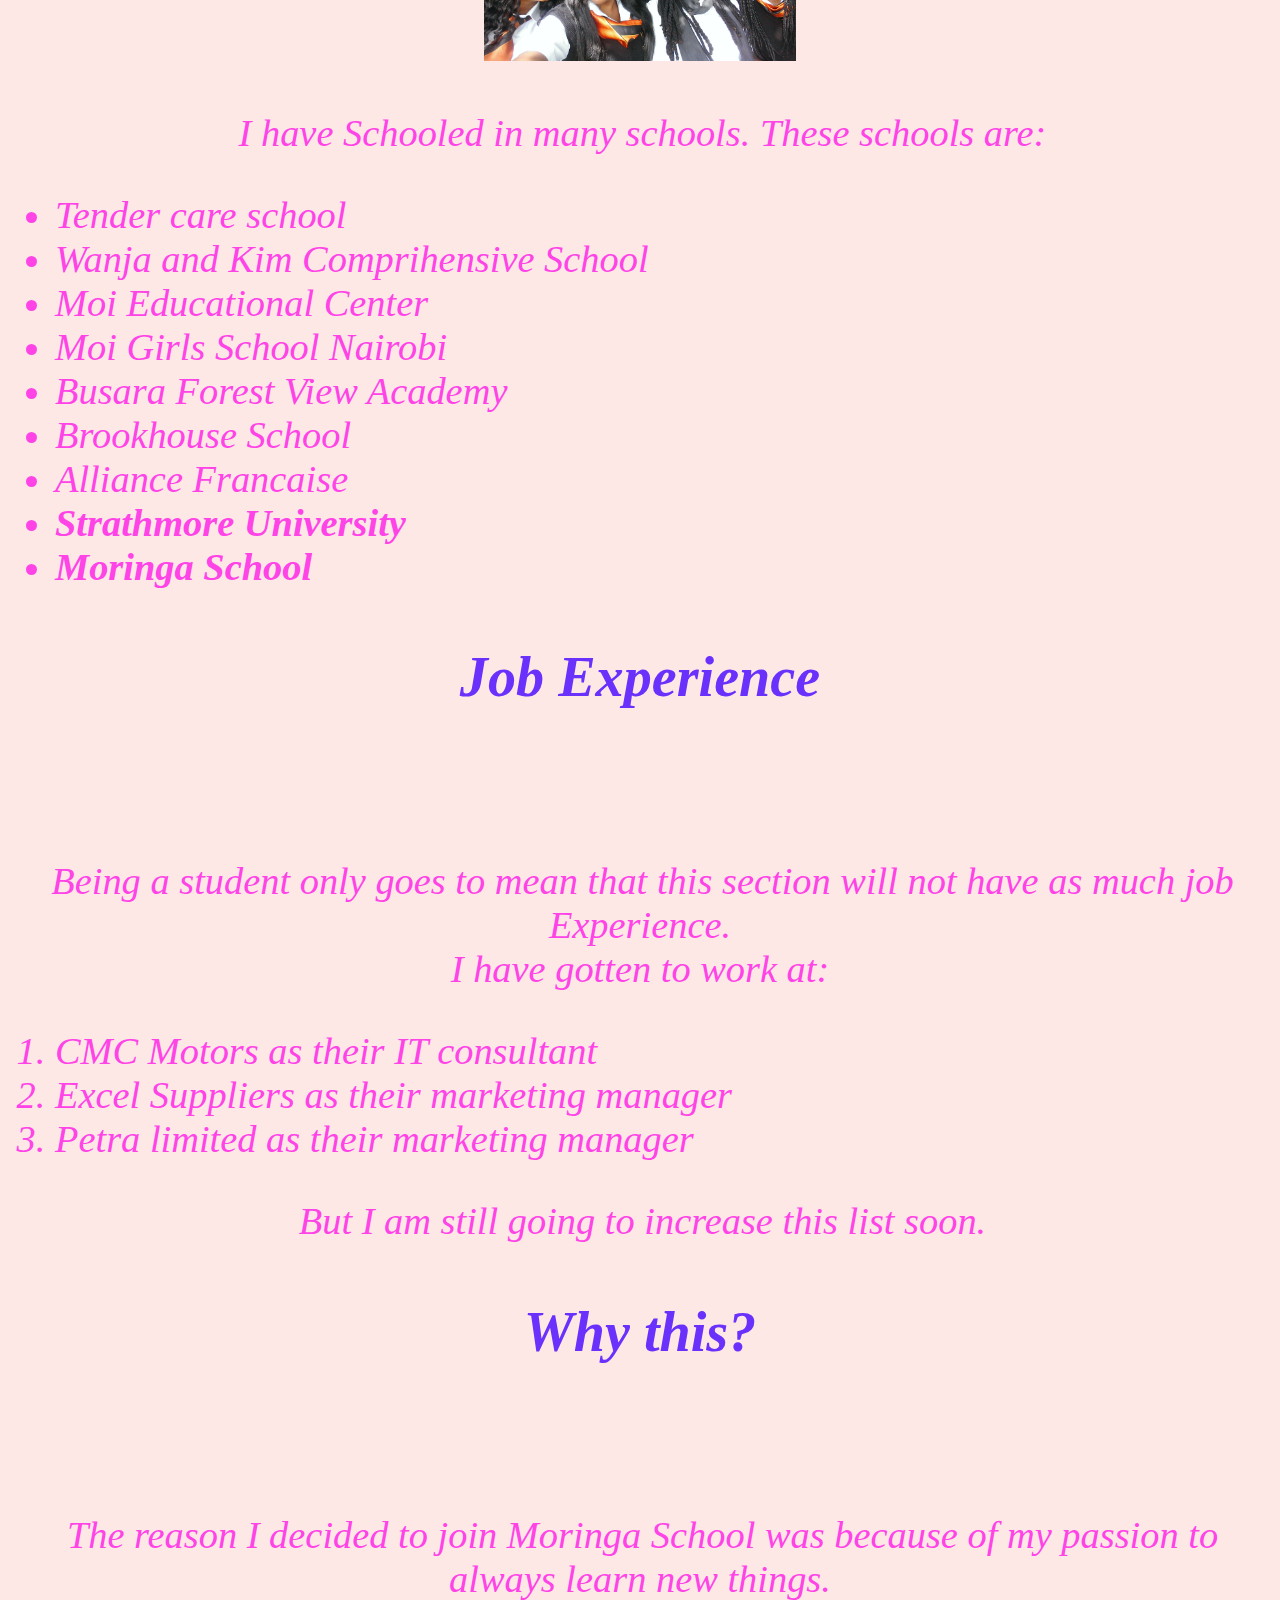
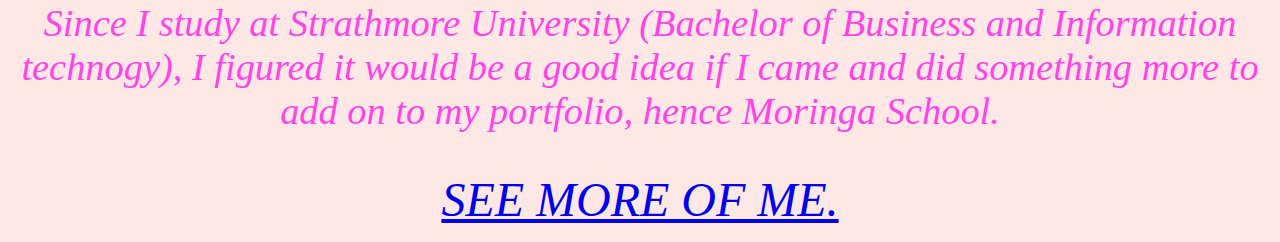
==== commit 613929c0: "changed font size" ====
--- a/index.html
+++ b/index.html
@@ -5,7 +5,6 @@
   <style>
   p{
     text-indent: 5px;
-    margin: 15px;
   }
 
   </style>
@@ -32,14 +31,14 @@
   <p class="red">
     I have Schooled in many schools. These schools are:<br>
     <ul align="left" class="red">
-      <li>Tender care school</li>
-      <li>Wanja and kim Comprihensive School</li>
-      <li>Moi Educational Center</li>
-      <li>Moi Girls School Nairobi</li>
-      <li>Busara Forest View Academy</li>
-      <li>Brookhouse School</li>
-      <li>Alliance Francaise</li>
-      <li><strong>Strathmore Univeristy</strong></li>
+      <li> Tender care school</li>
+      <li> Wanja and Kim Comprihensive School </li>
+      <li> Moi Educational Center </li>
+      <li> Moi Girls School Nairobi </li>
+      <li> Busara Forest View Academy </li>
+      <li> Brookhouse School </li>
+      <li> Alliance Francaise </li>
+      <li><strong>Strathmore University</strong></li>
       <li><strong>Moringa School</strong></li>
     </ul>
 
@@ -51,9 +50,9 @@
     Being a student only goes to mean that this section will not have as much job Experience.<br>
     I have gotten to work at:
     <ol align= "left" class="red">
-      <li>CMC Motors as their IT consultant</li>
-      <li>Excel Suppliers as thier marketing manager</li>
-      <li>Petra limited as their marketing manager</li>
+      <li> CMC Motors as their IT consultant </li>
+      <li> Excel Suppliers as their marketing manager </li>
+      <li> Petra limited as their marketing manager </li>
     </ol>
   <P class="red">
      But I am still going to increase this list soon.
@@ -64,7 +63,7 @@
   <img src="" alt="">
   <p class="red">
     The reason I decided to join Moringa School was because of my passion to always learn new things.<br>
-    Since I study at Strathmore Universtity (Beachelor of Business and Information technogy), I figured it would be a good idea if I came and did something more to add on to my portfolio, hence Moringa School.
+    Since I study at Strathmore  University (Bachelor of Business and Information technogy), I figured it would be a good idea if I came and did something more to add on to my portfolio, hence Moringa School.
   </p>
 
   <a href="about.html">SEE MORE OF ME.</a>
--- a/css/app.css
+++ b/css/app.css
@@ -2,6 +2,7 @@
   background-color: rgb(254, 232, 230);
   color: rgb(254, 68, 230);
   text-align: center;
+  margin: 15px;
 }
 
 h2 {
@@ -18,5 +19,5 @@
   color: yellow;
 }
 .red {
-  font-size: 50%;
+  font-size: 80%;
 }
